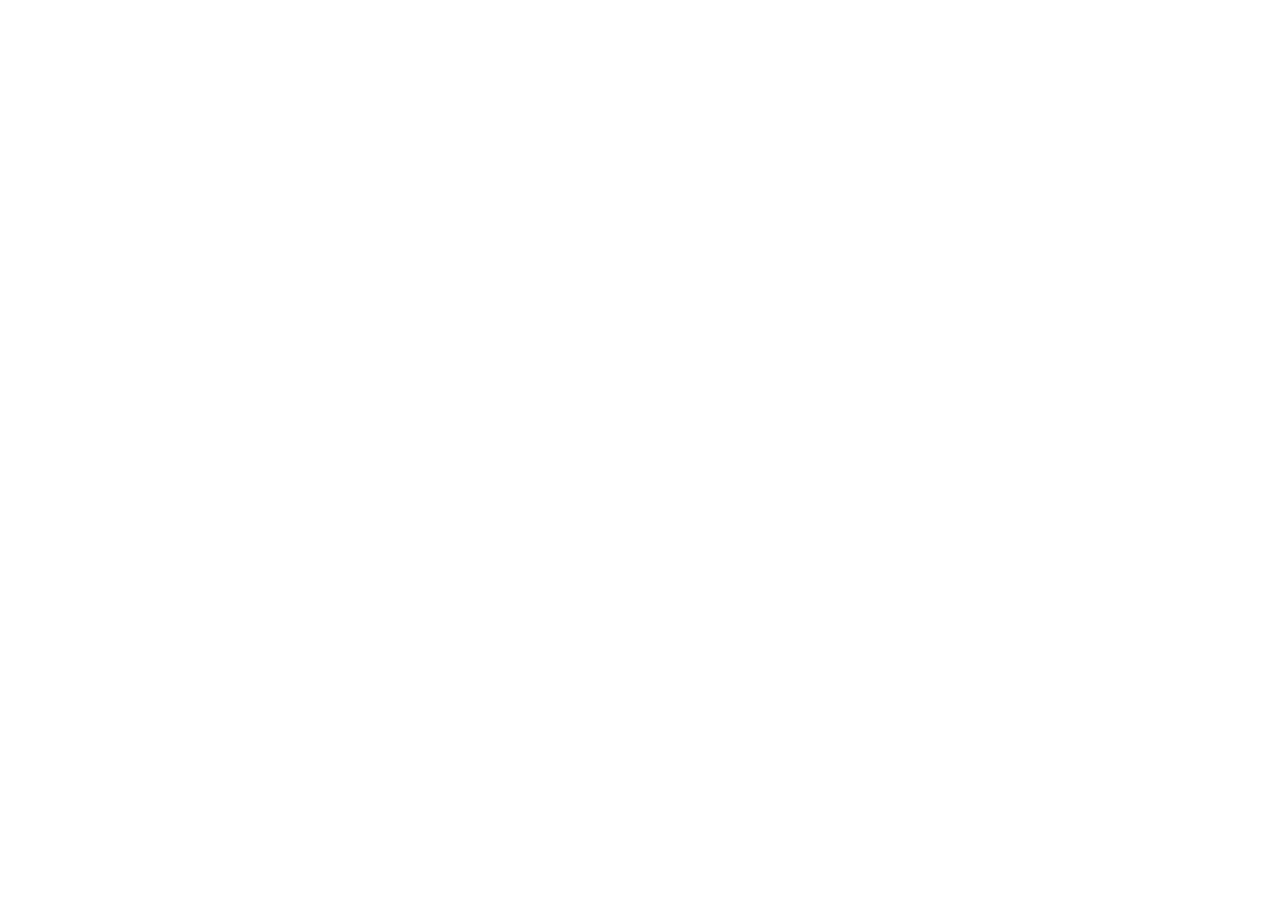
==== about_me/about_me.html @ 7dde9b1b "All of my base folder and files for the website" ====
<!DOCTYPE html>
<html lang="en">
<head>
    <link rel="stylesheet" href="about_me.css">
    <meta charset="UTF-8">
    <meta name="viewport" content="width=device-width, initial-scale=1.0">
    <title>About Me</title>
</head>
<body>
    
</body>
</html>
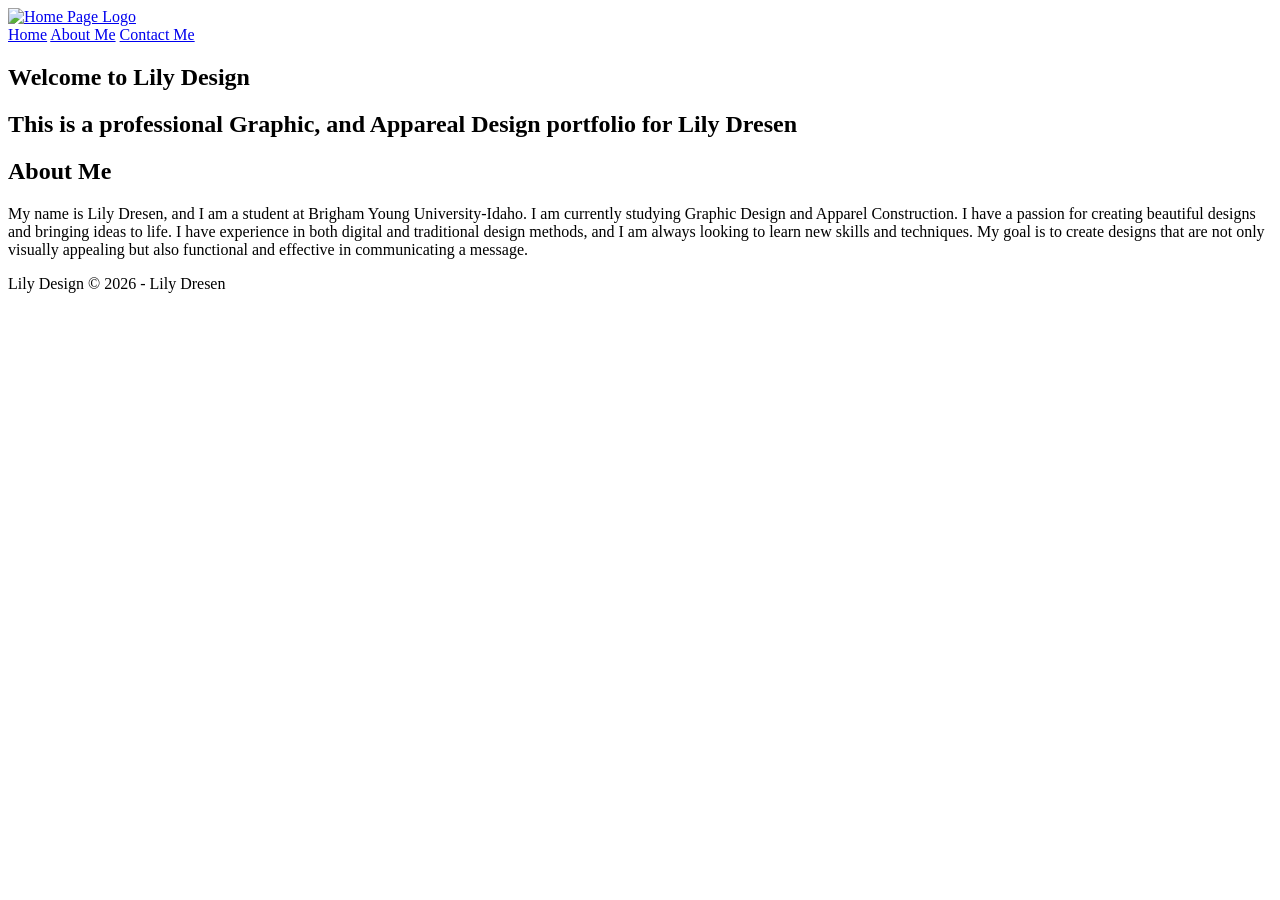
==== commit 267ba58b: "getting the base down" ====
--- a/about_me/about_me.html
+++ b/about_me/about_me.html
@@ -7,6 +7,32 @@
     <title>About Me</title>
 </head>
 <body>
-    
+    <div id="content">
+        <header id="header-top">
+            <a id="logo_link" href="index.html">
+                <img class="logo" src="images/IMG_0595.jpeg" alt="Home Page Logo">
+            </a>
+            <nav>
+                <a href="index.html">Home</a>
+                <a href="about_me/about_me.html">About Me</a>
+                <a href="contact_me/contact_me.html">Contact Me</a>
+            </nav>
+        </header>
+        <div id="hero">
+            <section id="hero-msg">
+                <h1 class="home-title">Welcome to Lily Design</h1>
+                <h2>This is a professional Graphic, and Appareal Design portfolio for Lily Dresen</h2>
+            </section>
+        </div>
+        <main>
+            <section class="about-me">
+                <h2>About Me</h2>
+                <p>My name is Lily Dresen, and I am a student at Brigham Young University-Idaho. I am currently studying Graphic Design and Apparel Construction. I have a passion for creating beautiful designs and bringing ideas to life. I have experience in both digital and traditional design methods, and I am always looking to learn new skills and techniques. My goal is to create designs that are not only visually appealing but also functional and effective in communicating a message.</p>
+            </section>
+        </main>
+        <footer>
+        <p>Lily Design &copy; 2026 - Lily Dresen</p>
+        </footer>
+    </div>
 </body>
 </html>
